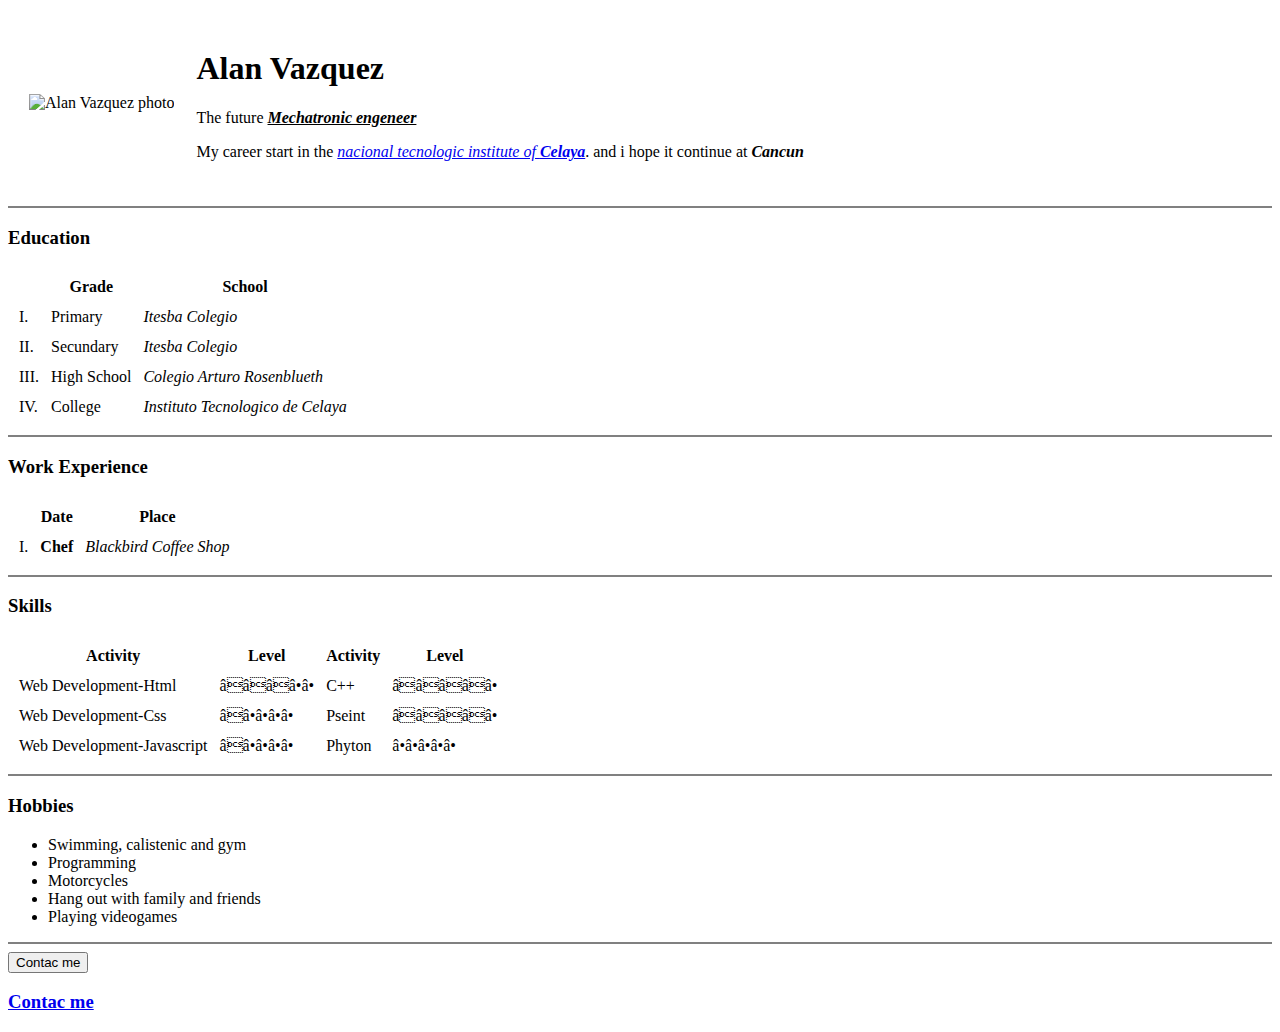
==== index.html @ 153cd465 "Add files via upload" ====
<!DOCTYPE html>
<html lang="es">
    <head>
        <meta charset="uft-8">
        <title>Alan Personal site</title>
    </head>
    <body>
        <table cellspacing="20">
            <tr>
                <td><img src="D:\Usuario\Documents\VS Code\Images\AlanS.jpg" alt="Alan Vazquez photo"></td>
                <td><h1>Alan Vazquez </h1>
                <p>The future <em><strong><u>Mechatronic engeneer</u></strong></em></p>
                <p>My career start in the <em><a href="https://celaya.tecnm.mx/">nacional tecnologic institute of <strong>Celaya</strong></a></em>.
                and i hope it continue at <em><strong>Cancun</strong></em></p></td>
        </table>
        <hr noshade>
        <h3>Education</h3>
        <table cellspacing="10">
            <thead>
                <tr>
                    <th></th>
                    <th>Grade</th>
                    <th>School</th>
                </tr>
            </thead>
            <tbody>
                <tr>
                    <td>I.</td>
                    <td>Primary</td>
                    <td><em>Itesba Colegio</em></td>
                </tr>
                <tr>
                    <td>II.</td>
                    <td>Secundary</td>
                    <td><em>Itesba Colegio</em></td>
                </tr>
                <tr>
                    <td>III.</td>
                    <td>High School</td>
                    <td><em>Colegio Arturo Rosenblueth</em></td>
                </tr>
                <tr>
                    <td>IV.</td>
                    <td>College</td>
                    <td><em>Instituto Tecnologico de Celaya</em></td>
                </tr>
            </tbody>
        </table>
        <hr noshade>
        <h3>Work Experience</h3>
        <table cellspacing="10">
            <thead>
                <tr>
                    <th></th>
                    <th>Date</th>
                    <th>Place</th>
                </tr>
            </thead>
            <tbody>
                <tr>
                    <td>I.</td>
                    <td><strong>Chef</strong></td>
                    <td><em>Blackbird Coffee Shop</em></td>
                </tr>
            </tbody>
        </table>
        <hr noshade=>
        <h3><strong>Skills</strong></h3>
        <table cellspacing="10">
            <thead>
                <tr>
                    <th>Activity</th>
                    <th>Level</th>
                    <th>Activity</th>
                    <th>Level</th>
                </tr>
            </thead>
            <tbody>
                <tr>
                    <td>Web Development-Html</td>
                    <td>⭐⭐⭐⭕⭕</td>
                    <td>C++</td>
                    <td>⭐⭐⭐⭐⭕</td>
                </tr>
                <tr>
                    <td>Web Development-Css</td>
                    <td>⭐⭕⭕⭕⭕</td>
                    <td>Pseint</td>
                    <td>⭐⭐⭐⭐⭕</td>
                </tr>
                <tr>
                    <td>Web Development-Javascript</td>
                    <td>⭐⭕⭕⭕⭕</td>
                    <td>Phyton</td>
                    <td>⭕⭕⭕⭕⭕</td>
                </tr>
            </tbody>
        </table>
        <hr noshade>
        <h3>Hobbies</h3>
        <ul>
            <li>Swimming, calistenic and gym</li>
            <li>Programming</li>
            <li>Motorcycles</li>
            <li>Hang out with family and friends</li>
            <li>Playing videogames</li>
        </ul>
        <hr noshade>
        <form action="contact.html">
            <input type="submit" name="GO-contact" id="" value="Contac me">
        </form>
        <h3><a href="contact.html">Contac me</a></h3>
    </body>
</html>
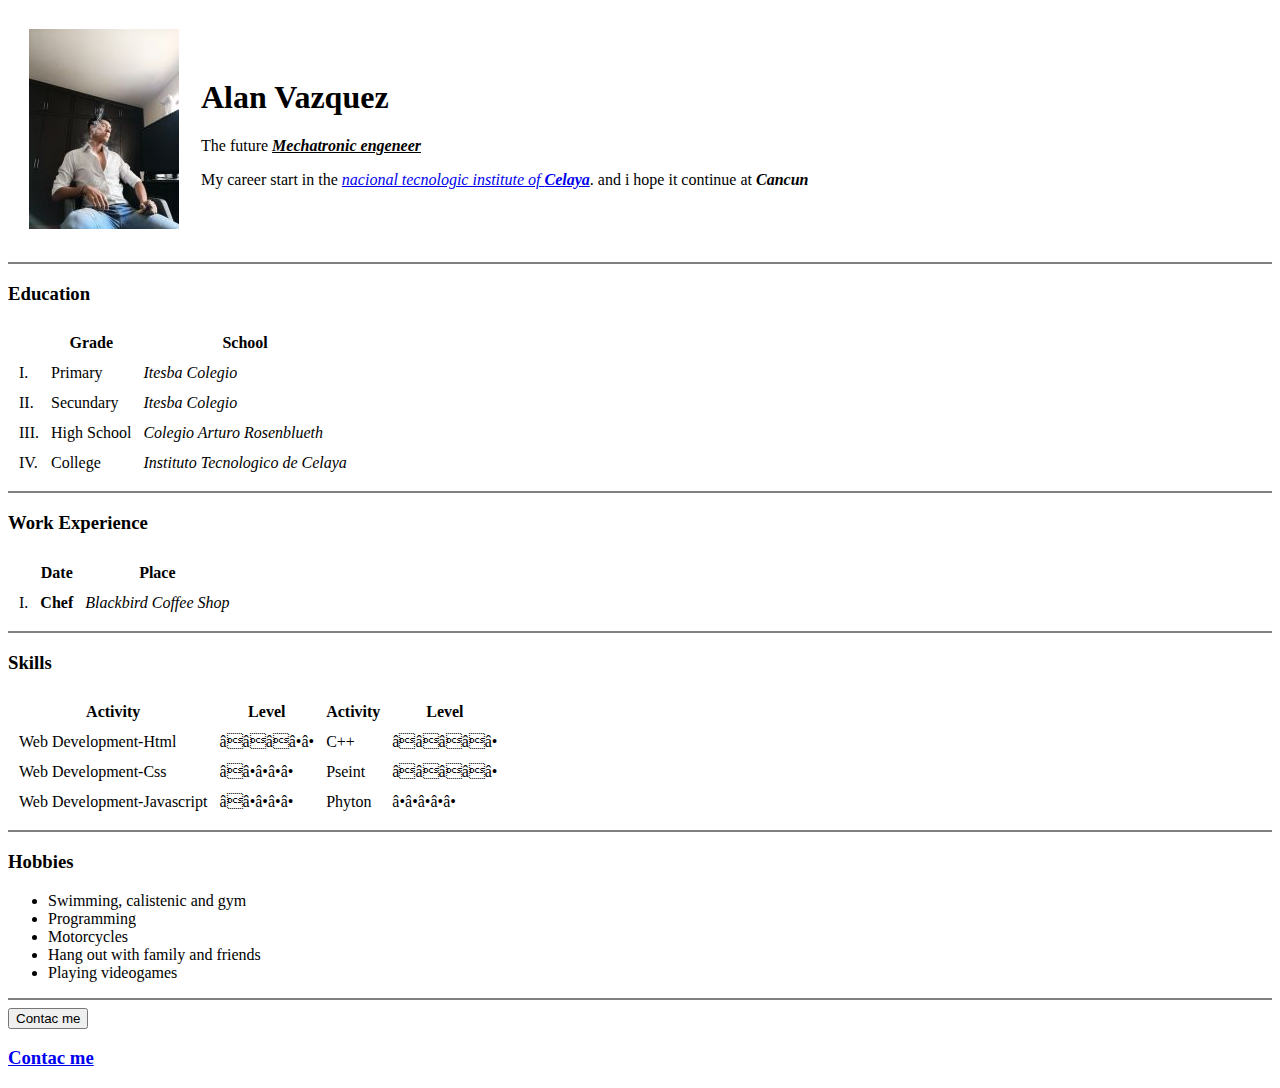
==== commit c9c55036: "Update index.html" ====
--- a/index.html
+++ b/index.html
@@ -7,7 +7,7 @@
     <body>
         <table cellspacing="20">
             <tr>
-                <td><img src="D:\Usuario\Documents\VS Code\Images\AlanS.jpg" alt="Alan Vazquez photo"></td>
+                <td><img src="Images\AlanS.jpg" alt="Alan Vazquez photo"></td>
                 <td><h1>Alan Vazquez </h1>
                 <p>The future <em><strong><u>Mechatronic engeneer</u></strong></em></p>
                 <p>My career start in the <em><a href="https://celaya.tecnm.mx/">nacional tecnologic institute of <strong>Celaya</strong></a></em>.
@@ -111,4 +111,4 @@
         </form>
         <h3><a href="contact.html">Contac me</a></h3>
     </body>
-</html>+</html>
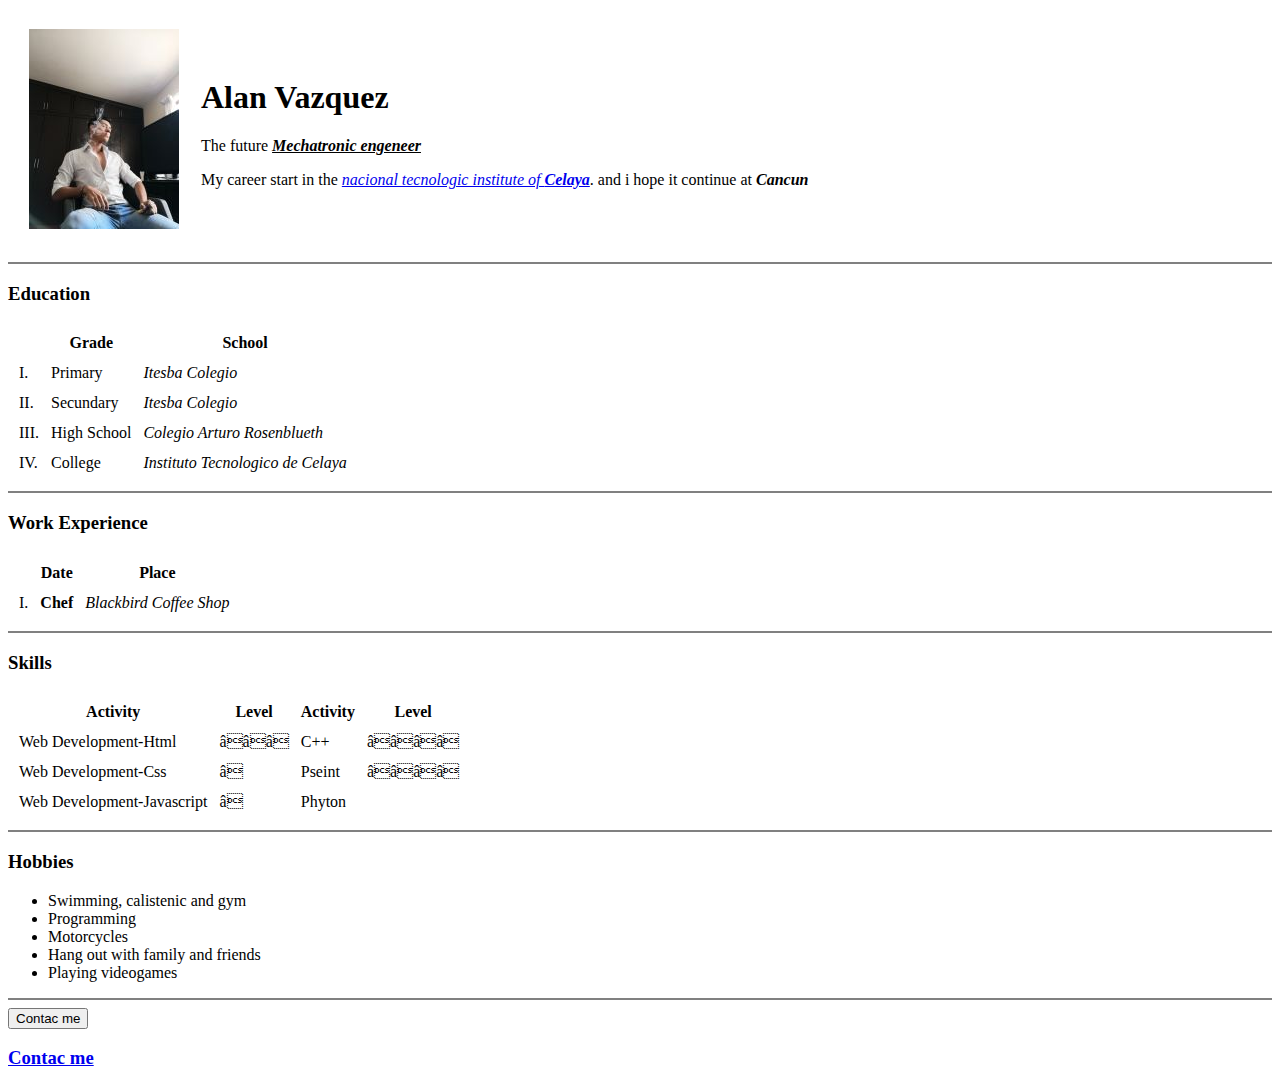
==== commit d57cb6c4: "Update index.html" ====
--- a/index.html
+++ b/index.html
@@ -78,21 +78,21 @@
             <tbody>
                 <tr>
                     <td>Web Development-Html</td>
-                    <td>⭐⭐⭐⭕⭕</td>
+                    <td>⭐⭐⭐</td>
                     <td>C++</td>
-                    <td>⭐⭐⭐⭐⭕</td>
+                    <td>⭐⭐⭐⭐</td>
                 </tr>
                 <tr>
                     <td>Web Development-Css</td>
-                    <td>⭐⭕⭕⭕⭕</td>
+                    <td>⭐</td>
                     <td>Pseint</td>
-                    <td>⭐⭐⭐⭐⭕</td>
+                    <td>⭐⭐⭐⭐</td>
                 </tr>
                 <tr>
                     <td>Web Development-Javascript</td>
-                    <td>⭐⭕⭕⭕⭕</td>
+                    <td>⭐</td>
                     <td>Phyton</td>
-                    <td>⭕⭕⭕⭕⭕</td>
+                    <td></td>
                 </tr>
             </tbody>
         </table>
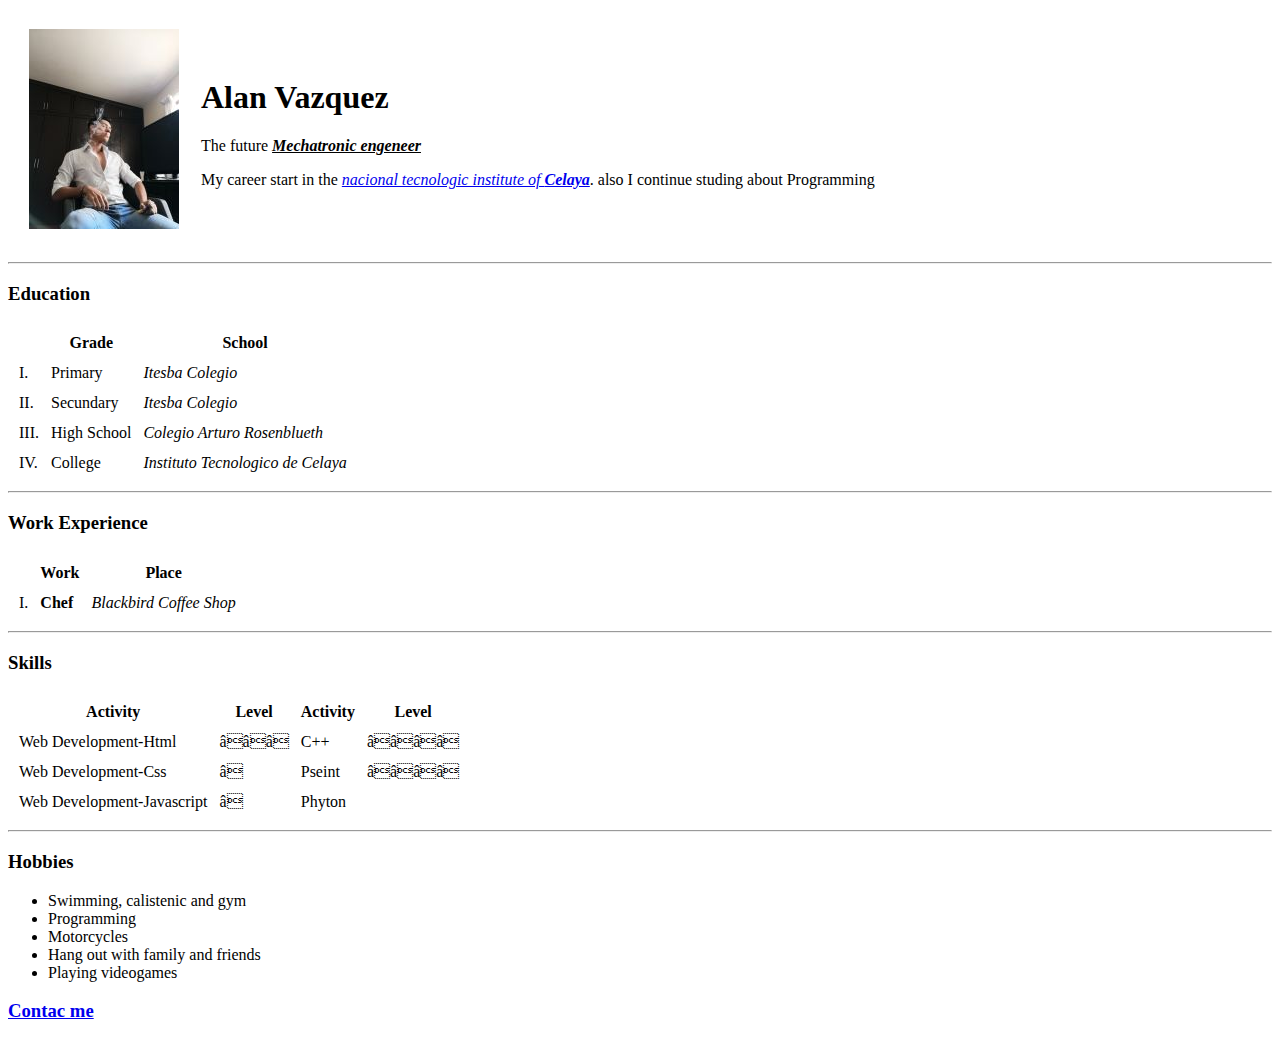
==== commit 94bbe1d7: "Update of Index page" ====
--- a/index.html
+++ b/index.html
@@ -3,17 +3,18 @@
     <head>
         <meta charset="uft-8">
         <title>Alan Personal site</title>
+        <link rel="stylesheet" href="Css/styles.css">
     </head>
     <body>
         <table cellspacing="20">
             <tr>
-                <td><img src="Images\AlanS.jpg" alt="Alan Vazquez photo"></td>
+                <td><img src="Images/AlanS.jpg" alt="Alan Vazquez photo"></td>
                 <td><h1>Alan Vazquez </h1>
                 <p>The future <em><strong><u>Mechatronic engeneer</u></strong></em></p>
                 <p>My career start in the <em><a href="https://celaya.tecnm.mx/">nacional tecnologic institute of <strong>Celaya</strong></a></em>.
-                and i hope it continue at <em><strong>Cancun</strong></em></p></td>
+                also I continue studing about Programming</p></td>
         </table>
-        <hr noshade>
+        <hr>
         <h3>Education</h3>
         <table cellspacing="10">
             <thead>
@@ -46,13 +47,13 @@
                 </tr>
             </tbody>
         </table>
-        <hr noshade>
+        <hr>
         <h3>Work Experience</h3>
         <table cellspacing="10">
             <thead>
                 <tr>
                     <th></th>
-                    <th>Date</th>
+                    <th>Work</th>
                     <th>Place</th>
                 </tr>
             </thead>
@@ -64,7 +65,7 @@
                 </tr>
             </tbody>
         </table>
-        <hr noshade=>
+        <hr>
         <h3><strong>Skills</strong></h3>
         <table cellspacing="10">
             <thead>
@@ -96,7 +97,7 @@
                 </tr>
             </tbody>
         </table>
-        <hr noshade>
+        <hr>
         <h3>Hobbies</h3>
         <ul>
             <li>Swimming, calistenic and gym</li>
@@ -105,10 +106,6 @@
             <li>Hang out with family and friends</li>
             <li>Playing videogames</li>
         </ul>
-        <hr noshade>
-        <form action="contact.html">
-            <input type="submit" name="GO-contact" id="" value="Contac me">
-        </form>
         <h3><a href="contact.html">Contac me</a></h3>
     </body>
 </html>
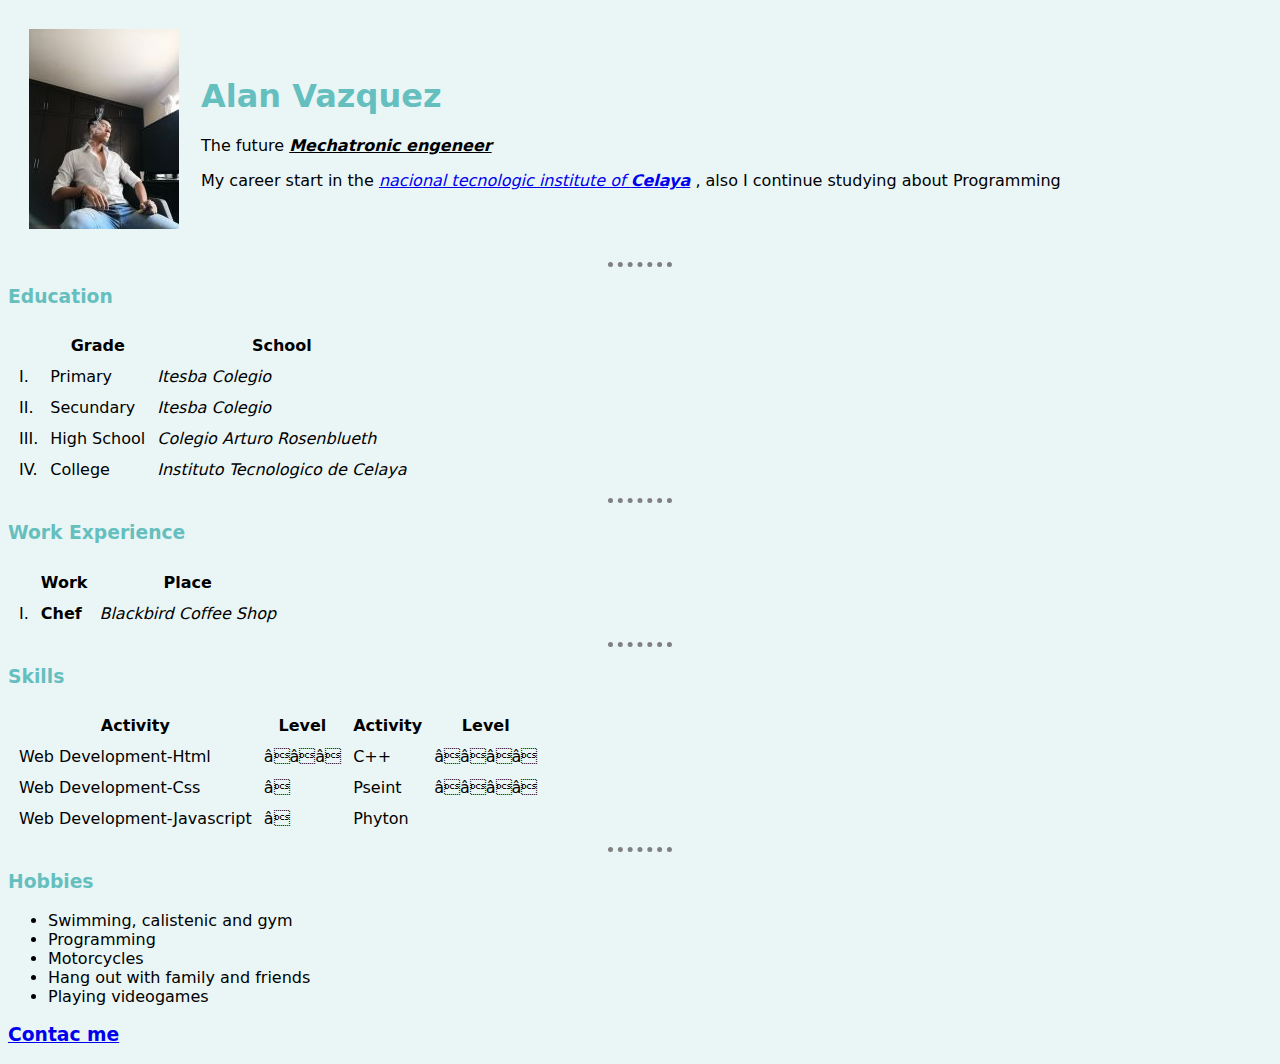
==== commit 19e3f8e6: "Update index.html" ====
--- a/index.html
+++ b/index.html
@@ -11,8 +11,8 @@
                 <td><img src="Images/AlanS.jpg" alt="Alan Vazquez photo"></td>
                 <td><h1>Alan Vazquez </h1>
                 <p>The future <em><strong><u>Mechatronic engeneer</u></strong></em></p>
-                <p>My career start in the <em><a href="https://celaya.tecnm.mx/">nacional tecnologic institute of <strong>Celaya</strong></a></em>.
-                also I continue studing about Programming</p></td>
+                <p>My career start in the <em><a href="https://celaya.tecnm.mx/">nacional tecnologic institute of <strong>Celaya</strong></a></em>
+                , also I continue studying about Programming</p></td>
         </table>
         <hr>
         <h3>Education</h3>
--- a/Css/styles.css
+++ b/Css/styles.css
@@ -0,0 +1,24 @@
+body 
+{background-color: #EAF6F6;}
+hr 
+{border-color: grey;
+border-style: dotted none none;
+border-width: 5px;
+width: 5%;}
+h1 
+{color: #66BFBF;
+font-family: system-ui;}
+h2
+{color: #66BFBF;
+font-family: system-ui;}
+h3
+{color: #66BFBF;
+font-family: system-ui;}
+p
+{font-family: system-ui;}
+table
+{font-family: system-ui;}
+ul
+{font-family: system-ui;}
+form
+{font-family: system-ui;}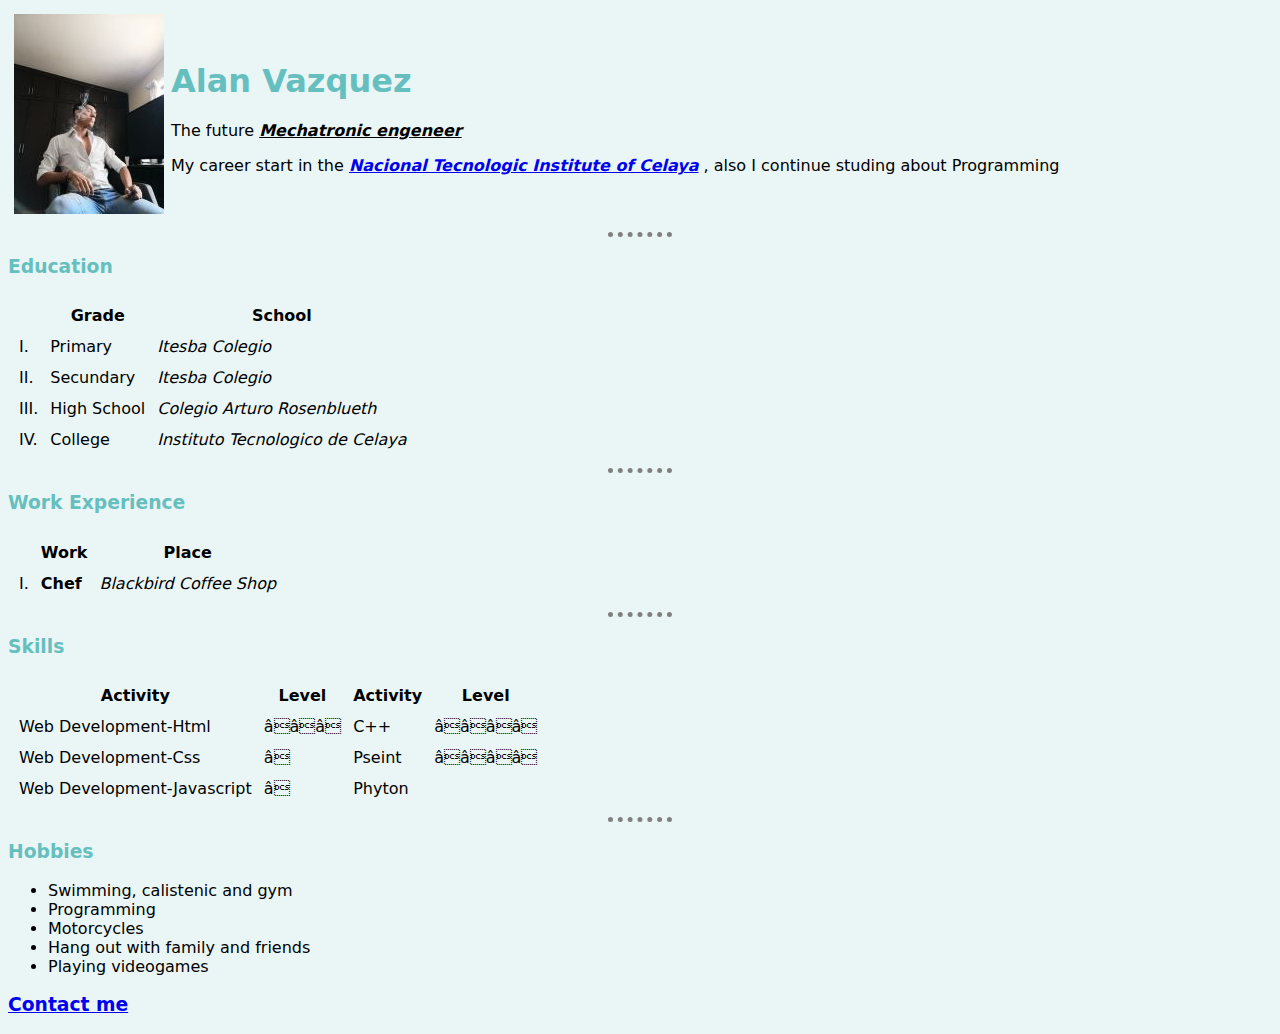
==== commit fb29accc: "Update Index page" ====
--- a/index.html
+++ b/index.html
@@ -6,13 +6,13 @@
         <link rel="stylesheet" href="Css/styles.css">
     </head>
     <body>
-        <table cellspacing="20">
+        <table cellspacing="5">
             <tr>
                 <td><img src="Images/AlanS.jpg" alt="Alan Vazquez photo"></td>
                 <td><h1>Alan Vazquez </h1>
                 <p>The future <em><strong><u>Mechatronic engeneer</u></strong></em></p>
-                <p>My career start in the <em><a href="https://celaya.tecnm.mx/">nacional tecnologic institute of <strong>Celaya</strong></a></em>
-                , also I continue studying about Programming</p></td>
+                <p>My career start in the <em><a id="school" href="https://celaya.tecnm.mx/"><strong>Nacional Tecnologic Institute of Celaya</strong></a></em>
+                , also I continue studing about Programming</p></td>
         </table>
         <hr>
         <h3>Education</h3>
@@ -106,6 +106,6 @@
             <li>Hang out with family and friends</li>
             <li>Playing videogames</li>
         </ul>
-        <h3><a href="contact.html">Contac me</a></h3>
+        <h3><a id="contact" href="contact.html">Contact me</a></h3>
     </body>
 </html>
